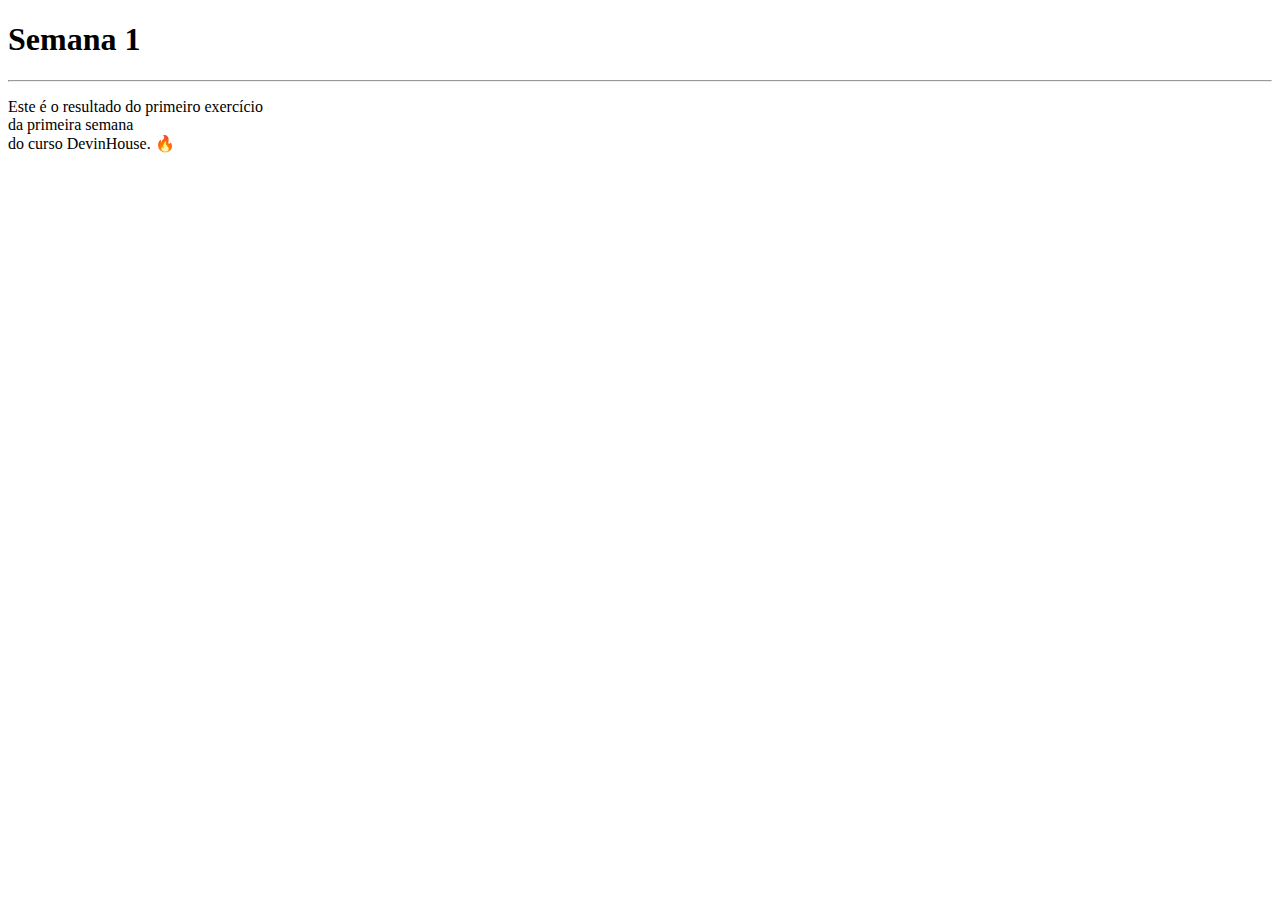
==== Ex 01-10/index.html @ 64c42868 "Incluido exercicio 02 mod 01" ====
<!DOCTYPE html>
<html lang="pt-br">
  <head>
    <meta charset="UTF-8" />
    <meta http-equiv="X-UA-Compatible" content="IE=edge" />
    <meta name="viewport" content="width=device-width, initial-scale=1.0" />
    <link rel="icon" type="image/x-icon" href="./favicon.ico" />
    <title>DevinHouse</title>
  </head>
  <body>
    <h1>Semana 1</h1>
    <hr />
    <p>
      Este é o resultado do primeiro exercício <br />
      da primeira semana <br />
      do curso DevinHouse. 🔥
    </p>
  </body>
</html>
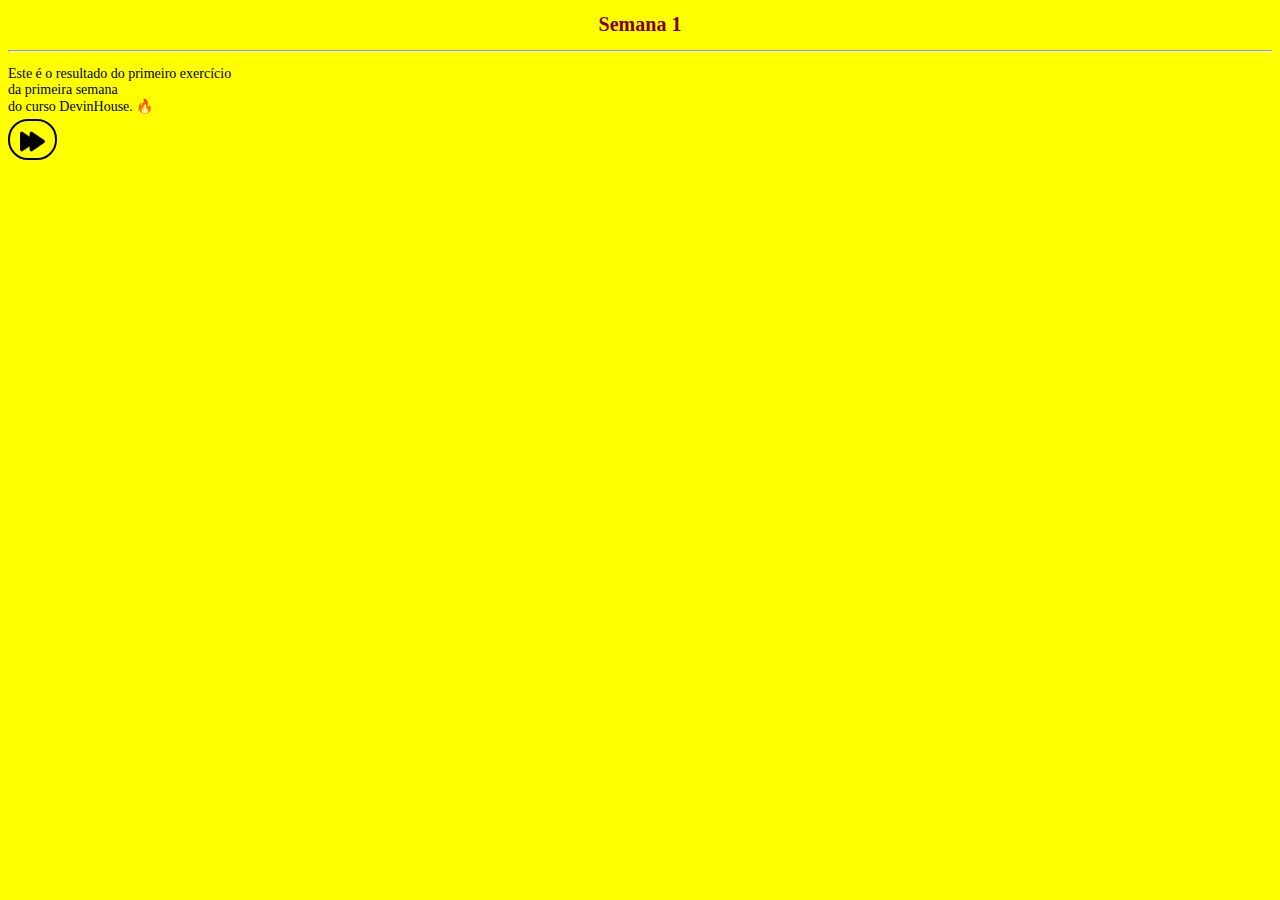
==== commit 25b94f3b: "04 links e bordas" ====
--- a/Ex 01-10/index.html
+++ b/Ex 01-10/index.html
@@ -5,6 +5,7 @@
     <meta http-equiv="X-UA-Compatible" content="IE=edge" />
     <meta name="viewport" content="width=device-width, initial-scale=1.0" />
     <link rel="icon" type="image/x-icon" href="./favicon.ico" />
+    <link rel="stylesheet" href="./css/index.css" />
     <title>DevinHouse</title>
   </head>
   <body>
@@ -15,5 +16,6 @@
       da primeira semana <br />
       do curso DevinHouse. 🔥
     </p>
+    <a href="./imagens.html" class="button"><img src="./avancar.png" /></a>
   </body>
 </html>
--- a/Ex 01-10/css/index.css
+++ b/Ex 01-10/css/index.css
@@ -0,0 +1,26 @@
+h1 {
+  font-family: verdana;
+  font-size: 20px;
+  color: maroon;
+  text-align: center;
+}
+
+body {
+  background-color: yellow;
+}
+
+p {
+  font-size: 14px;
+}
+
+.button img {
+  vertical-align: middle;
+  width: 25px;
+}
+
+a {
+  padding: 10px;
+  border: 2px solid black;
+  margin-top: 20px;
+  border-radius: 20px;
+}
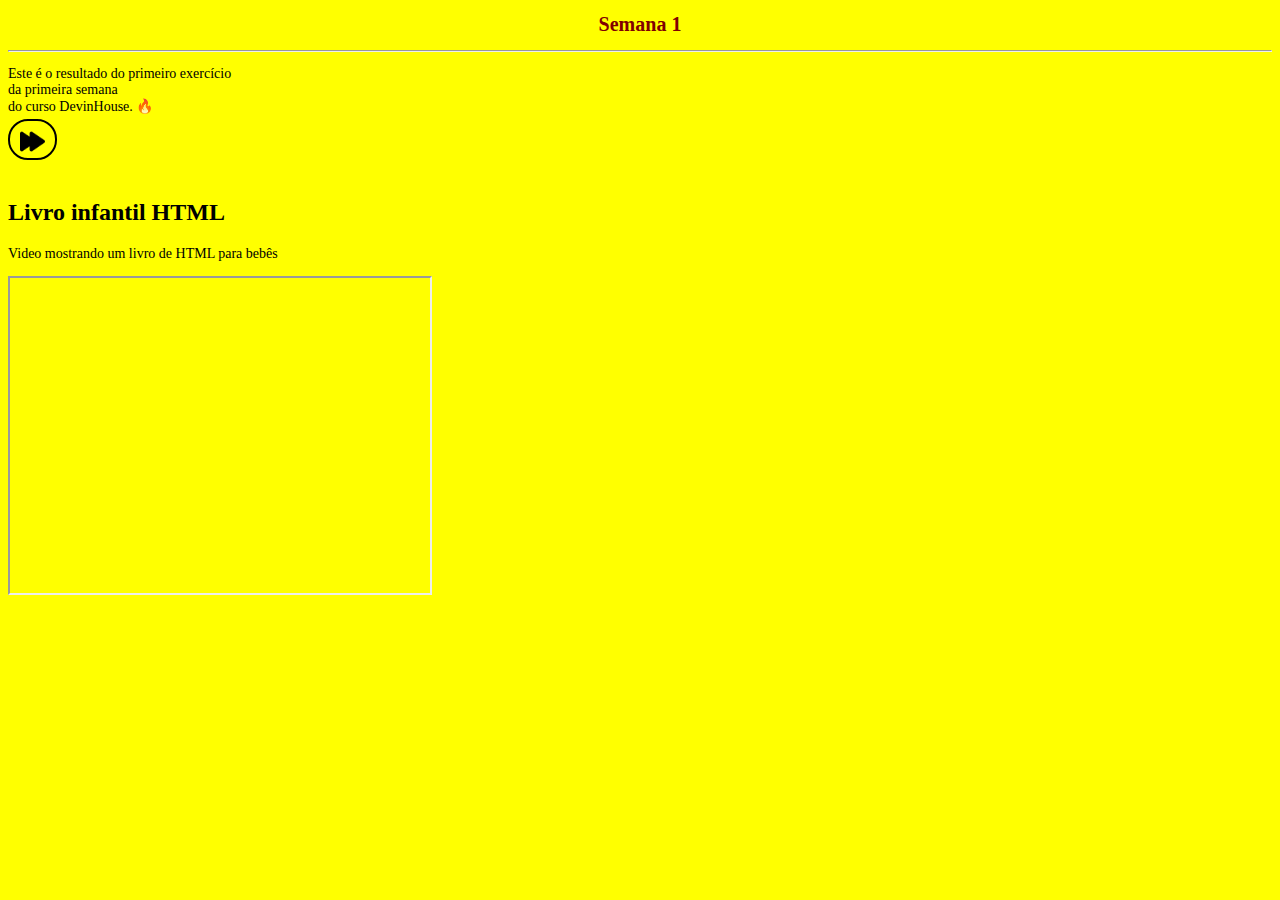
==== commit e910d21f: "07 conteudo externo" ====
--- a/Ex 01-10/index.html
+++ b/Ex 01-10/index.html
@@ -17,5 +17,14 @@
       do curso DevinHouse. 🔥
     </p>
     <a href="./imagens.html" class="button"><img src="./avancar.png" /></a>
+    <div class="video">
+      <h2>Livro infantil HTML</h2>
+      <p>Video mostrando um livro de HTML para bebês</p>
+      <iframe
+        width="420"
+        height="315"
+        src="https://www.youtube.com/watch?v=eLCYUVBHCHg?controls=1"
+      ></iframe>
+    </div>
   </body>
 </html>
--- a/Ex 01-10/css/index.css
+++ b/Ex 01-10/css/index.css
@@ -3,6 +3,8 @@
   font-size: 20px;
   color: maroon;
   text-align: center;
+  background-image: url("https://static.todamateria.com.br/upload/pi/ng/pinguim01-cke.jpg");
+  background-repeat: no-repeat;
 }
 
 body {
@@ -24,3 +26,7 @@
   margin-top: 20px;
   border-radius: 20px;
 }
+
+.video {
+  padding-top: 25px;
+}
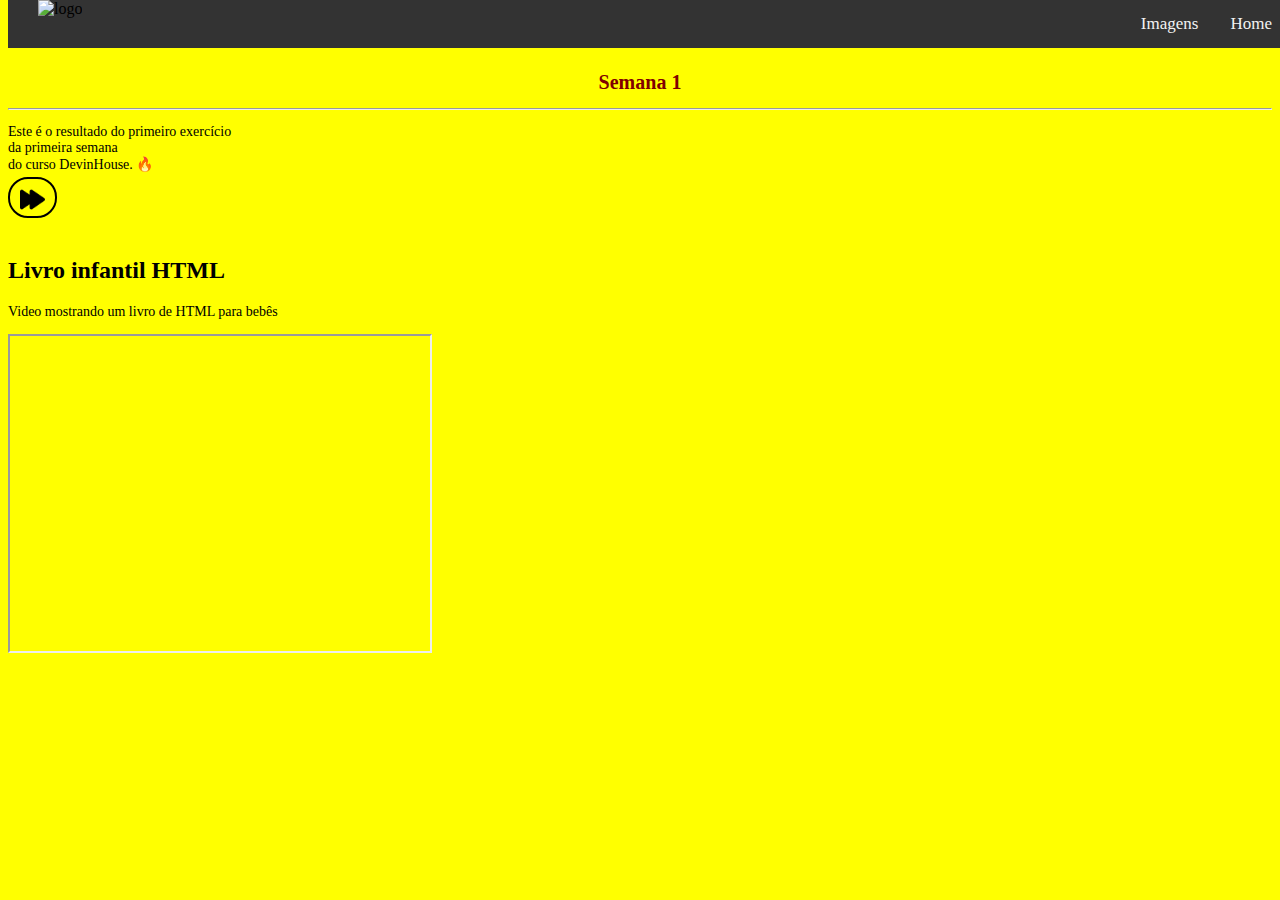
==== commit 42ed1474: "08 Navegar é preciso" ====
--- a/Ex 01-10/index.html
+++ b/Ex 01-10/index.html
@@ -9,7 +9,20 @@
     <title>DevinHouse</title>
   </head>
   <body>
-    <h1>Semana 1</h1>
+    <header>
+      <div class="navbar">
+        <img
+          src="https://douglaspaiani.com.br/wp-content/themes/douglaspaiani/imagens/logo.webp"
+          alt="logo"
+          id="logo-nav"
+        />
+        <a href="#home">Home</a>
+        <a href="./imagens.html">Imagens</a>
+      </div>
+    </header>
+    <div class="titulo">
+      <h1>Semana 1</h1>
+    </div>
     <hr />
     <p>
       Este é o resultado do primeiro exercício <br />
--- a/Ex 01-10/css/index.css
+++ b/Ex 01-10/css/index.css
@@ -1,3 +1,39 @@
+body {
+  background-color: yellow;
+}
+
+.navbar {
+  overflow: hidden;
+  background-color: #333;
+  position: fixed;
+  top: 0;
+  width: 100%;
+}
+
+.navbar a {
+  float: right;
+  display: block;
+  color: #f2f2f2;
+  text-align: center;
+  padding: 14px 16px;
+  text-decoration: none;
+  font-size: 17px;
+}
+
+.navbar a:hover {
+  background: #ddd;
+  color: black;
+}
+
+#logo-nav {
+  width: 30px;
+  padding-left: 30px;
+}
+
+.titulo {
+  padding-top: 50px;
+}
+
 h1 {
   font-family: verdana;
   font-size: 20px;
@@ -5,10 +41,6 @@
   text-align: center;
   background-image: url("https://static.todamateria.com.br/upload/pi/ng/pinguim01-cke.jpg");
   background-repeat: no-repeat;
-}
-
-body {
-  background-color: yellow;
 }
 
 p {
@@ -20,7 +52,7 @@
   width: 25px;
 }
 
-a {
+.button {
   padding: 10px;
   border: 2px solid black;
   margin-top: 20px;
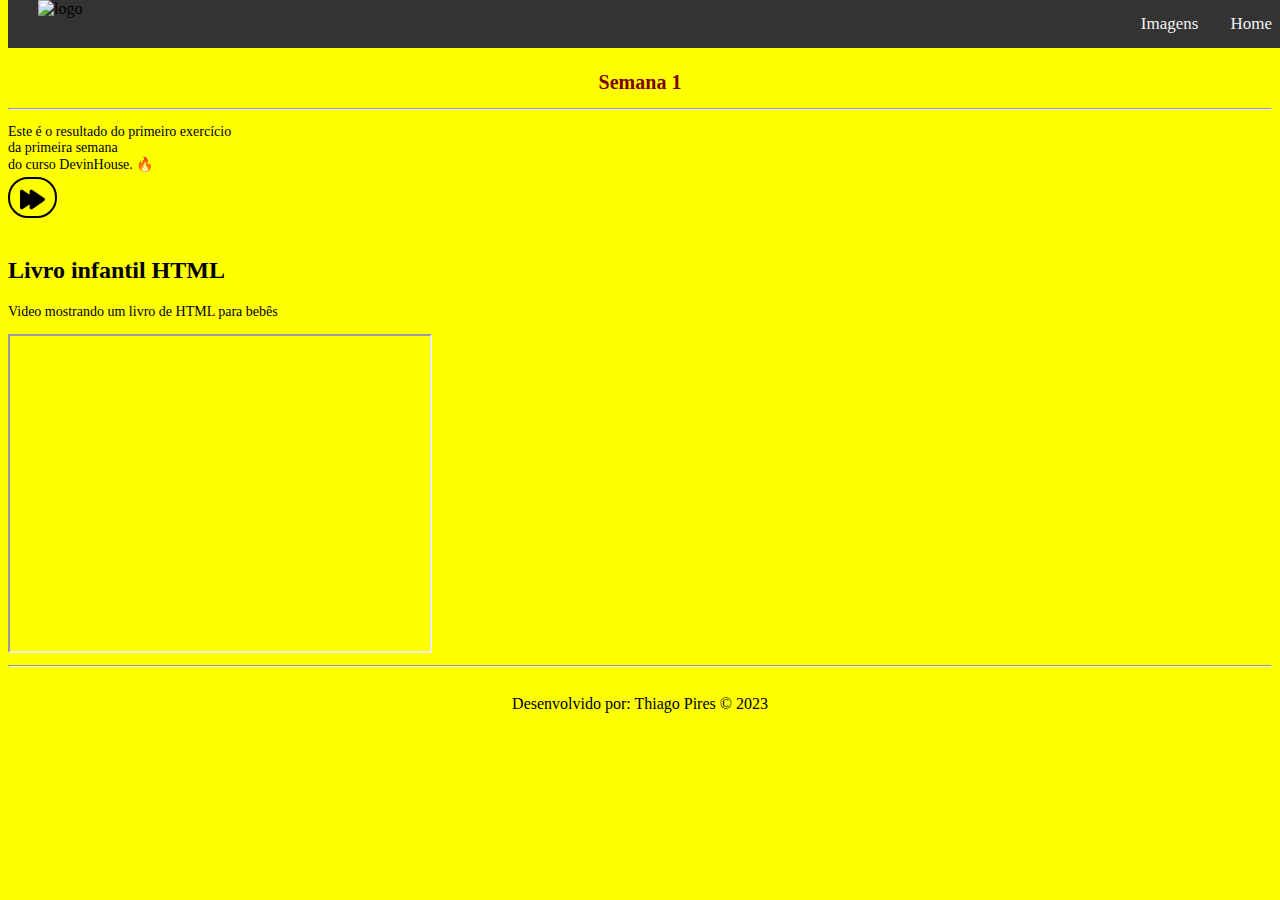
==== commit 963edd5f: "10  Assinando a criação" ====
--- a/Ex 01-10/index.html
+++ b/Ex 01-10/index.html
@@ -39,5 +39,7 @@
         src="https://www.youtube.com/watch?v=eLCYUVBHCHg?controls=1"
       ></iframe>
     </div>
+    <hr />
+    <footer>Desenvolvido por: Thiago Pires © 2023</footer>
   </body>
 </html>
--- a/Ex 01-10/css/index.css
+++ b/Ex 01-10/css/index.css
@@ -23,6 +23,7 @@
 .navbar a:hover {
   background: #ddd;
   color: black;
+  transition: all 300ms ease-in;
 }
 
 #logo-nav {
@@ -62,3 +63,8 @@
 .video {
   padding-top: 25px;
 }
+
+footer {
+  text-align: center;
+  padding: 20px;
+}
